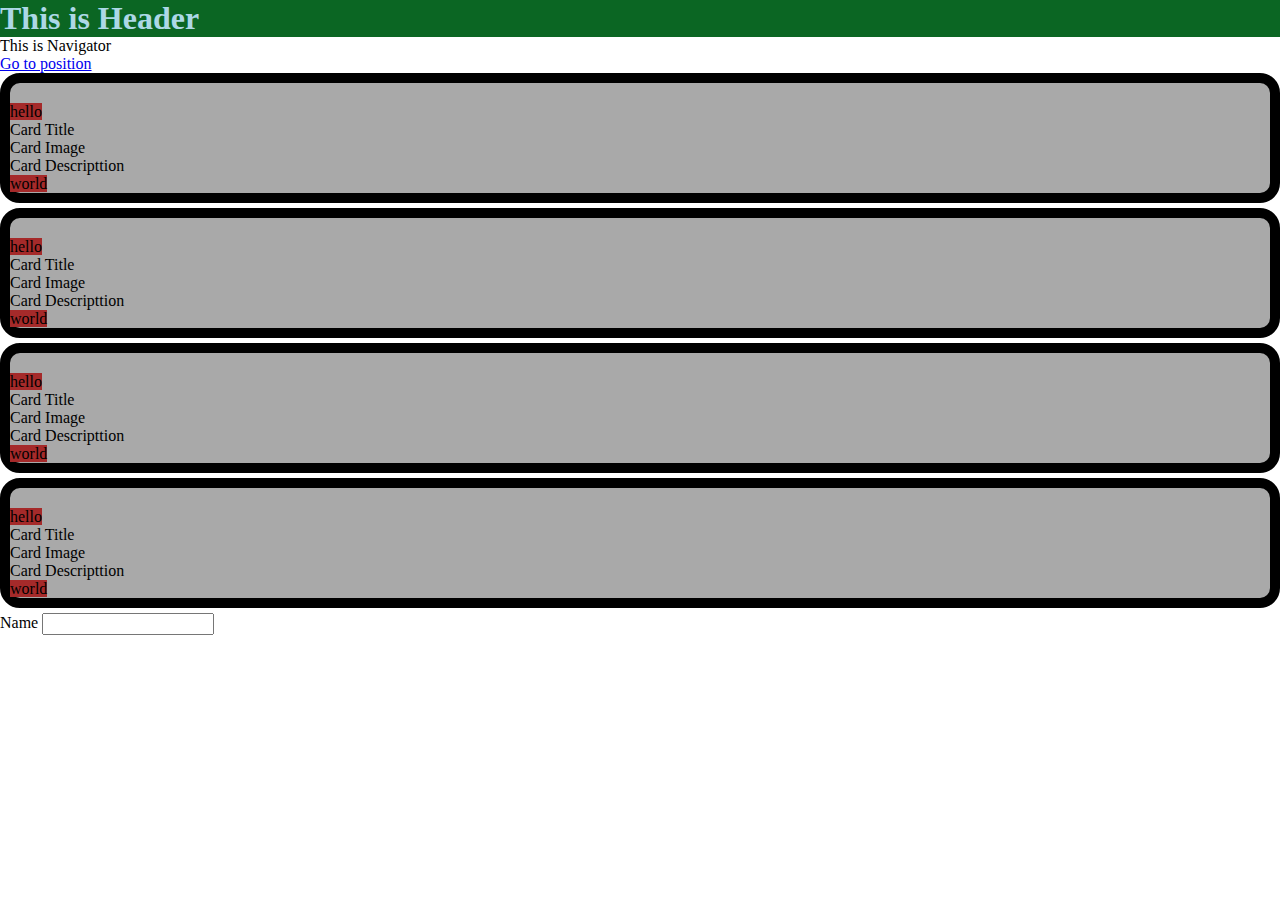
==== index.html @ d9e98caf "live coding" ====
<!DOCTYPE html>
<html lang="en">
  <head>
    <meta charset="UTF-8" />
    <meta http-equiv="X-UA-Compatible" content="IE=edge" />
    <meta name="viewport" content="width=device-width, initial-scale=1.0" />
    <title>Learn HTML CSS</title>
    <link rel="stylesheet" href="./styles/indexStyle.css" />
    <style>
      #header-id {
        background-color: #0b6623;
      }
    </style>
  </head>
  <body>
    <header class="main-header" id="header-id" style="color: lightblue">
      <div class="header-text">
        <h1>This is Header</h1>
      </div>
      <div class="header-img"></div>
    </header>
    <aside class="sidebar">
      <nav class="main-navigator">
        <p>This is Navigator</p>
        <a href="./position.html">Go to position</a>
      </nav>
    </aside>
    <main class="main">
      <section class="popular">
        <div class="title"></div>
        <div class="content">
          <div class="card">
            <div class="item-title">Card Title</div>
            <div class="item-img">Card Image</div>
            <div class="item-description">Card Descripttion</div>
          </div>
          <div class="card">
            <!-- ::before -->
            <div class="item-title">Card Title</div>
            <div class="item-img">Card Image</div>
            <div class="item-description">Card Descripttion</div>
            <!-- ::after -->
          </div>
          <div class="card">
            <div class="item-title">Card Title</div>
            <div class="item-img">Card Image</div>
            <div class="item-description">Card Descripttion</div>
          </div>
          <div class="card">
            <div class="item-title">Card Title</div>
            <div class="item-img">Card Image</div>
            <div class="item-description">Card Descripttion</div>
          </div>
        </div>
      </section>
      <section>
        <form>
          <label for="name">Name</label>
          <input type="text" name="name" class="name-input" />
        </form>
      </section>
    </main>
    <footer>
      <div class="footer-title"></div>
      <div class="footer-content"></div>
    </footer>
  </body>
</html>
---- styles/indexStyle.css ----
/*
    selektor {
    deklarasi 
    }
*/

*,
*::before,
*::after {
  margin: 0;
  box-sizing: border-box;
  font-family: "Times New Roman", Times, serif;
}

header {
  color: violet;
}

.main-header {
  color: aqua;
}

#header-id {
  color: brown;
}

.card {
  background-color: darkgray;
  margin-bottom: 5px;
  border: 10px solid black;
  border-radius: 20px;
  padding-top: 20px;
}

.card:hover {
  background-color: yellow;
  cursor: pointer;
}

.card:active {
  font-weight: bold;
}

.name-input:focus {
  background-color: lightblue;
}

a:hover {
  font-weight: bold;
  font-size: 2em;
}

.card::before {
  content: "hello";
  background-color: brown;
}
.card::after {
  content: "world";
  background-color: brown;
}
/** MEDIA QUERY 
*/
@media (max-width: 600px) {
  .card:hover {
    background-color: red;
  }
}
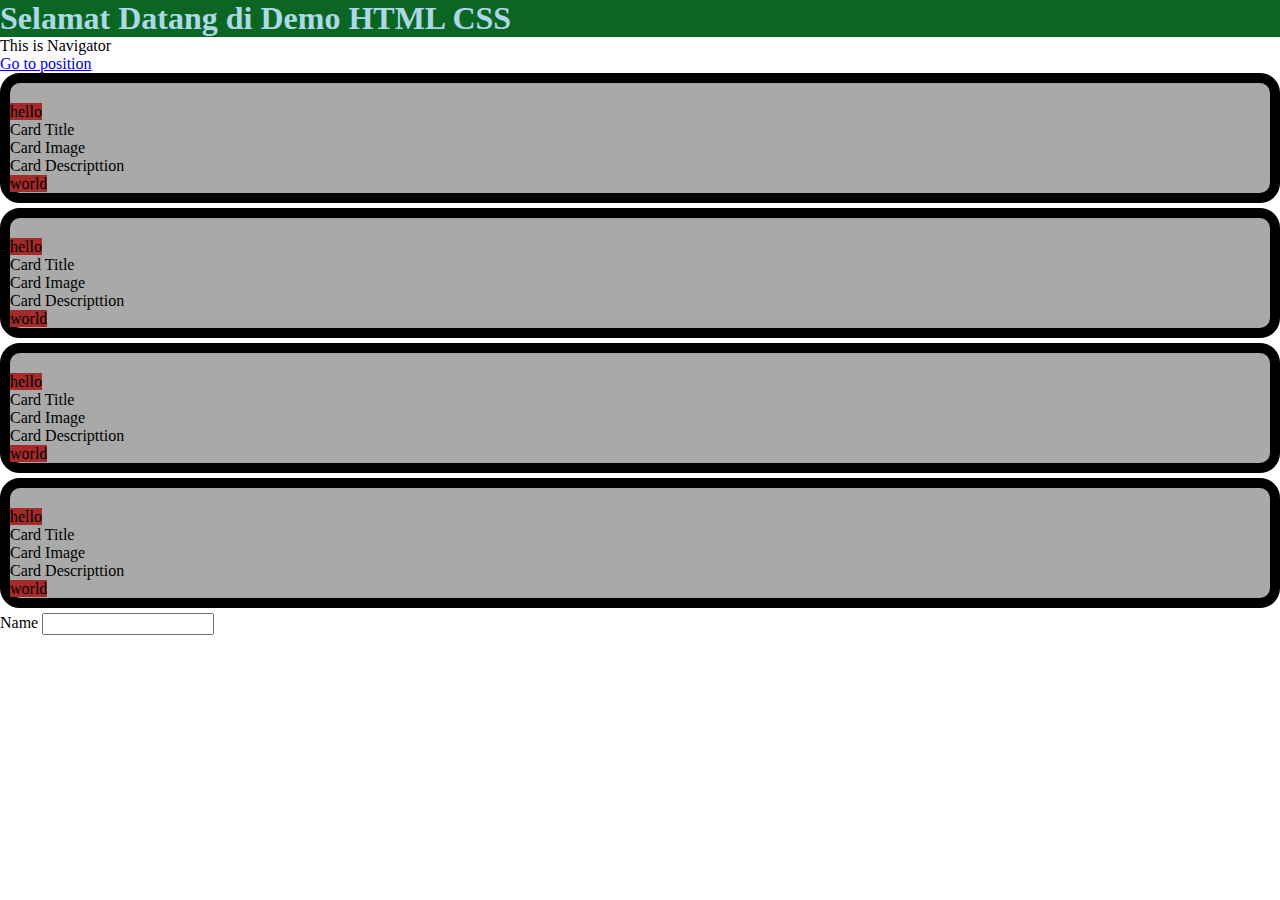
==== commit 9ccbebd9: "change header index" ====
--- a/index.html
+++ b/index.html
@@ -15,7 +15,7 @@
   <body>
     <header class="main-header" id="header-id" style="color: lightblue">
       <div class="header-text">
-        <h1>This is Header</h1>
+        <h1>Selamat Datang di Demo HTML CSS</h1>
       </div>
       <div class="header-img"></div>
     </header>
